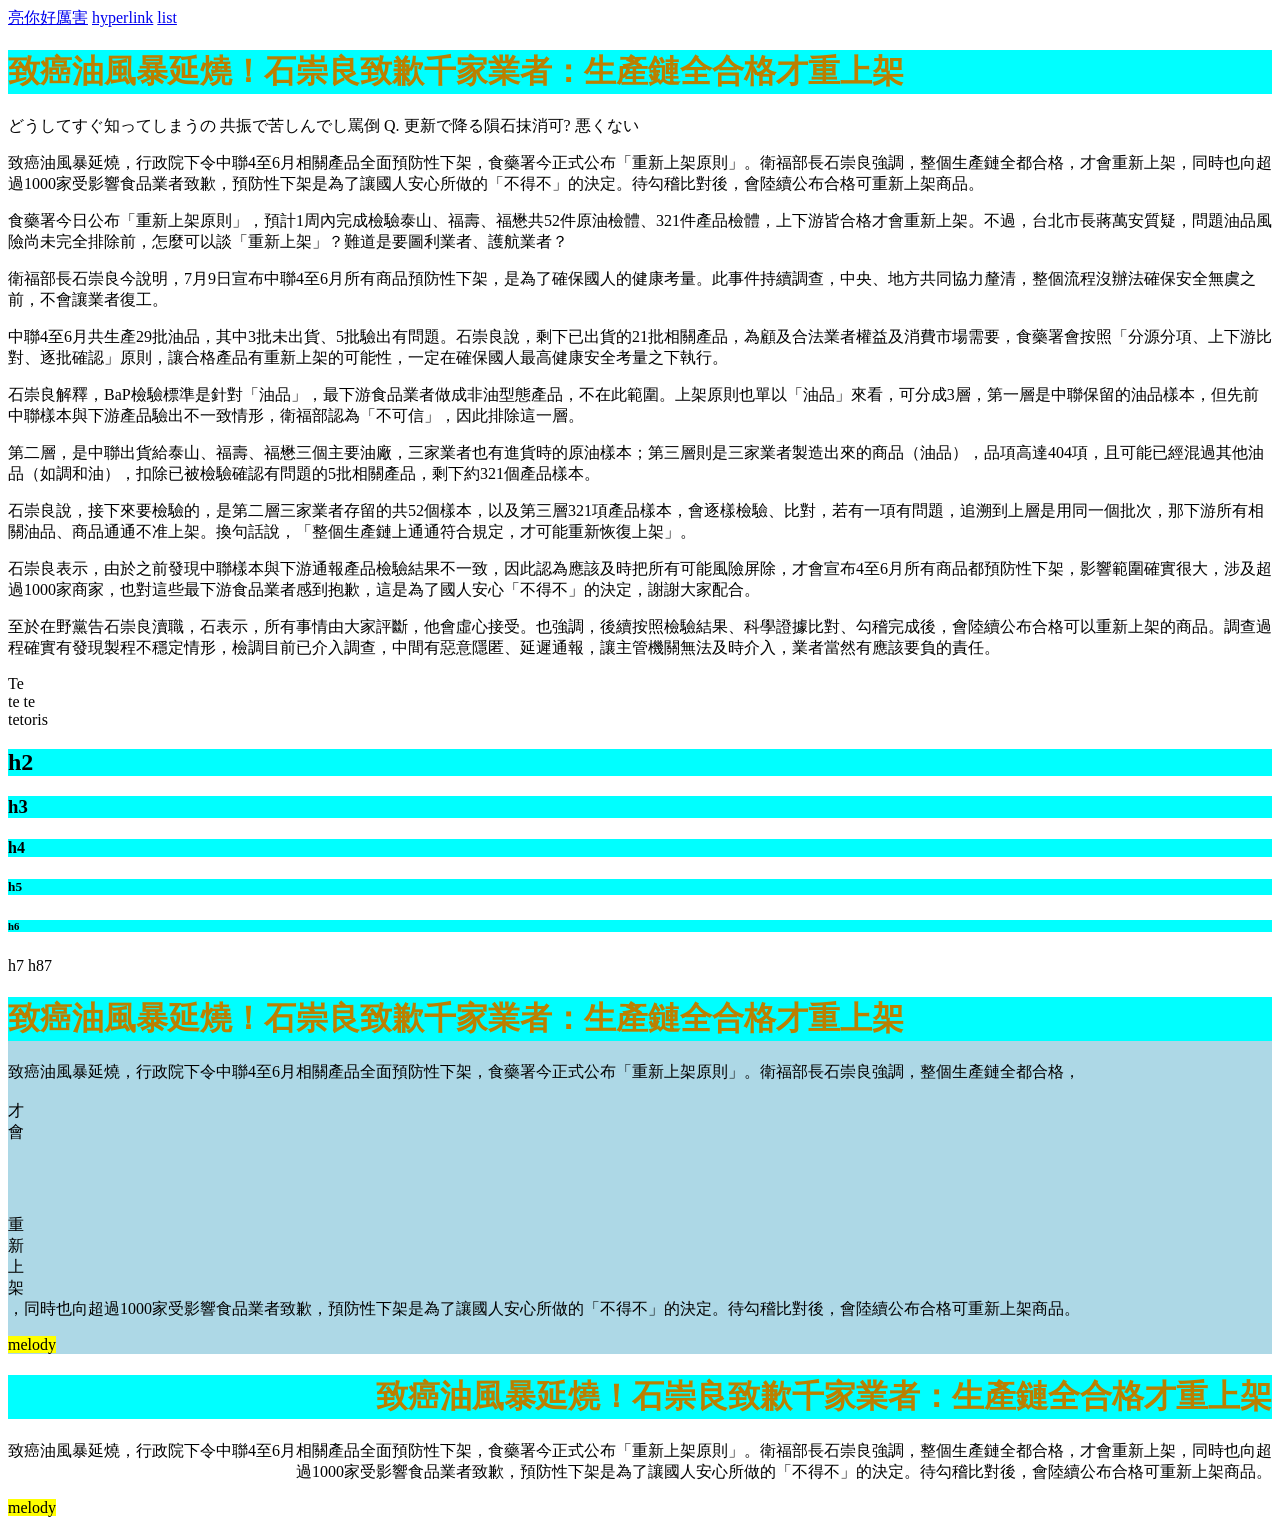
==== index.html @ e988d335 "first commit" ====
<!DOCTYPE html>
<html lang="ja">

<head>
    <meta charset="utf-8">
    <title>Tetoris - Kasane Teto</title>
    <style></style>
    <script></script>
    <meta name="author" content="sherman">
    <meta name="keywords" content="html,css,javascript">
    <meta name="date" content="2009/4/30">
    <meta name="description" content="html 教學網站">
    <meta name="generator" content="Micro VIsual Studio Code">
    <meta http-equiv="Refresh" content="300">

    <!-- <meta http-equiv="Refresh" content="10;url=https://www.youtube.com/watch?v=dQw4w9WgXcQ"> -->
    <a href="hyperlink.html#plight">亮你好厲害</a>

<body>
    <a href="a.html"></a>
    <a href="hyperlink.html">hyperlink</a>
    <a href="list.html">list</a>
    <hgroup>
        <h1 title="Hatsune Miku" style="background-color: aqua;color:rgb(187, 128, 0)">致癌油風暴延燒！石崇良致歉千家業者：生產鏈全合格才重上架</h1>
        <p>どうしてすぐ知ってしまうの 共振で苦しんでし罵倒 Q. 更新で降る隕石抹消可? 悪くない</p>
    </hgroup>
    <p>致癌油風暴延燒，行政院下令中聯4至6月相關產品全面預防性下架，食藥署今正式公布「重新上架原則」。衛福部長石崇良強調，整個生產鏈全都合格，才會重新上架，同時也向超過1000家受影響食品業者致歉，預防性下架是為了讓國人安心所做的「不得不」的決定。待勾稽比對後，會陸續公布合格可重新上架商品。
    </p>

    <p></p>

    <p>食藥署今日公布「重新上架原則」，預計1周內完成檢驗泰山、福壽、福懋共52件原油檢體、321件產品檢體，上下游皆合格才會重新上架。不過，台北市長蔣萬安質疑，問題油品風險尚未完全排除前，怎麼可以談「重新上架」？難道是要圖利業者、護航業者？
    </p>

    <p></p>

    <p>衛福部長石崇良今說明，7月9日宣布中聯4至6月所有商品預防性下架，是為了確保國人的健康考量。此事件持續調查，中央、地方共同協力釐清，整個流程沒辦法確保安全無虞之前，不會讓業者復工。</p>

    <p></p>

    <p>中聯4至6月共生產29批油品，其中3批未出貨、5批驗出有問題。石崇良說，剩下已出貨的21批相關產品，為顧及合法業者權益及消費市場需要，食藥署會按照「分源分項、上下游比對、逐批確認」原則，讓合格產品有重新上架的可能性，一定在確保國人最高健康安全考量之下執行。
    </p>

    <p></p>

    <p>石崇良解釋，BaP檢驗標準是針對「油品」，最下游食品業者做成非油型態產品，不在此範圍。上架原則也單以「油品」來看，可分成3層，第一層是中聯保留的油品樣本，但先前中聯樣本與下游產品驗出不一致情形，衛福部認為「不可信」，因此排除這一層。
    </p>

    <p></p>

    <p>第二層，是中聯出貨給泰山、福壽、福懋三個主要油廠，三家業者也有進貨時的原油樣本；第三層則是三家業者製造出來的商品（油品），品項高達404項，且可能已經混過其他油品（如調和油），扣除已被檢驗確認有問題的5批相關產品，剩下約321個產品樣本。
    </p>

    <p></p>

    <p>石崇良說，接下來要檢驗的，是第二層三家業者存留的共52個樣本，以及第三層321項產品樣本，會逐樣檢驗、比對，若有一項有問題，追溯到上層是用同一個批次，那下游所有相關油品、商品通通不准上架。換句話說，「整個生產鏈上通通符合規定，才可能重新恢復上架」。
    </p>

    <p></p>

    <p>石崇良表示，由於之前發現中聯樣本與下游通報產品檢驗結果不一致，因此認為應該及時把所有可能風險屏除，才會宣布4至6月所有商品都預防性下架，影響範圍確實很大，涉及超過1000家商家，也對這些最下游食品業者感到抱歉，這是為了國人安心「不得不」的決定，謝謝大家配合。
    </p>

    <p></p>

    <p>至於在野黨告石崇良瀆職，石表示，所有事情由大家評斷，他會虛心接受。也強調，後續按照檢驗結果、科學證據比對、勾稽完成後，會陸續公布合格可以重新上架的商品。調查過程確實有發現製程不穩定情形，檢調目前已介入調查，中間有惡意隱匿、延遲通報，讓主管機關無法及時介入，業者當然有應該要負的責任。
    </p>

    <p>Te <br /> te te <br /> tetoris</p>
    <h2 style="background-color: aqua;">h2</h2>
    <h3 style="background-color: aqua;">h3</h3>
    <h4 style="background-color: aqua;">h4</h4>
    <h5 style="background-color: aqua;">h5</h5>
    <h6 style="background-color: aqua;">h6</h6>
    <h7>h7</h7>
    <h87>h87</h87>

    <div style="background-color: lightblue; text-align: left">
        <h1 title="Hatsune Miku" style="background-color: aqua;color:rgb(187, 128, 0)">致癌油風暴延燒！石崇良致歉千家業者：生產鏈全合格才重上架
        </h1>
        <p>致癌油風暴延燒，行政院下令中聯4至6月相關產品全面預防性下架，食藥署今正式公布「重新上架原則」。衛福部長石崇良強調，整個生產鏈全都合格，<br><br>才<br>會<br><br><br><br><br>重<br>新<br>上<br>架<br>，同時也向超過1000家受影響食品業者致歉，預防性下架是為了讓國人安心所做的「不得不」的決定。待勾稽比對後，會陸續公布合格可重新上架商品。
        </p>
        <span style="background-color: yellow">melody</span>
    </div>

    <span style="background-color: blueviolet; text-align: right">
        <h1 title="Hatsune Miku" style="background-color: aqua;color:rgb(187, 128, 0)">致癌油風暴延燒！石崇良致歉千家業者：生產鏈全合格才重上架
        </h1>
        <p>致癌油風暴延燒，行政院下令中聯4至6月相關產品全面預防性下架，食藥署今正式公布「重新上架原則」。衛福部長石崇良強調，整個生產鏈全都合格，才會重新上架，同時也向超過1000家受影響食品業者致歉，預防性下架是為了讓國人安心所做的「不得不」的決定。待勾稽比對後，會陸續公布合格可重新上架商品。
        </p>
        <span style="background-color: yellow">melody</span>
    </span>
</body>
</head>

</html>
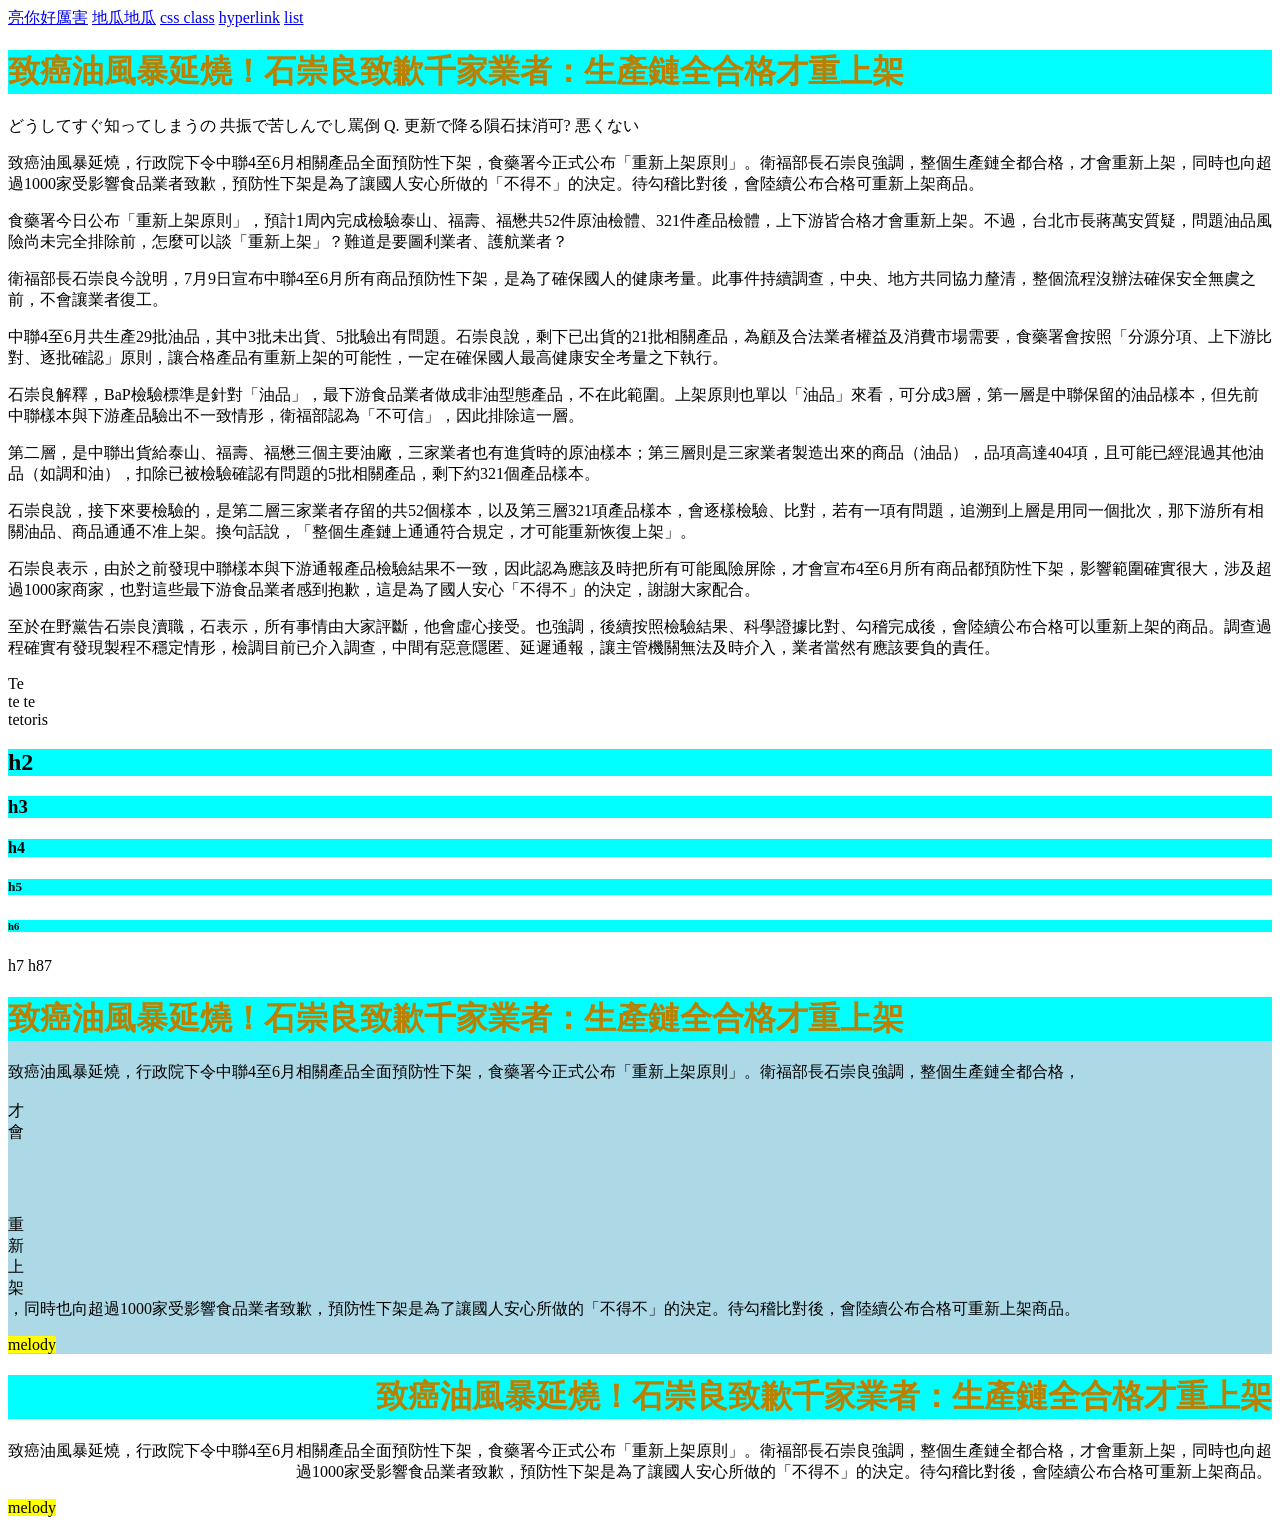
==== commit 5458bea5: "更新課程筆記與作業框架" ====
--- a/index.html
+++ b/index.html
@@ -17,6 +17,8 @@
     <a href="hyperlink.html#plight">亮你好厲害</a>
 
 <body>
+    <a href="sweetpatato.html">地瓜地瓜</a>
+    <a href="b.html">css class</a>
     <a href="a.html"></a>
     <a href="hyperlink.html">hyperlink</a>
     <a href="list.html">list</a>
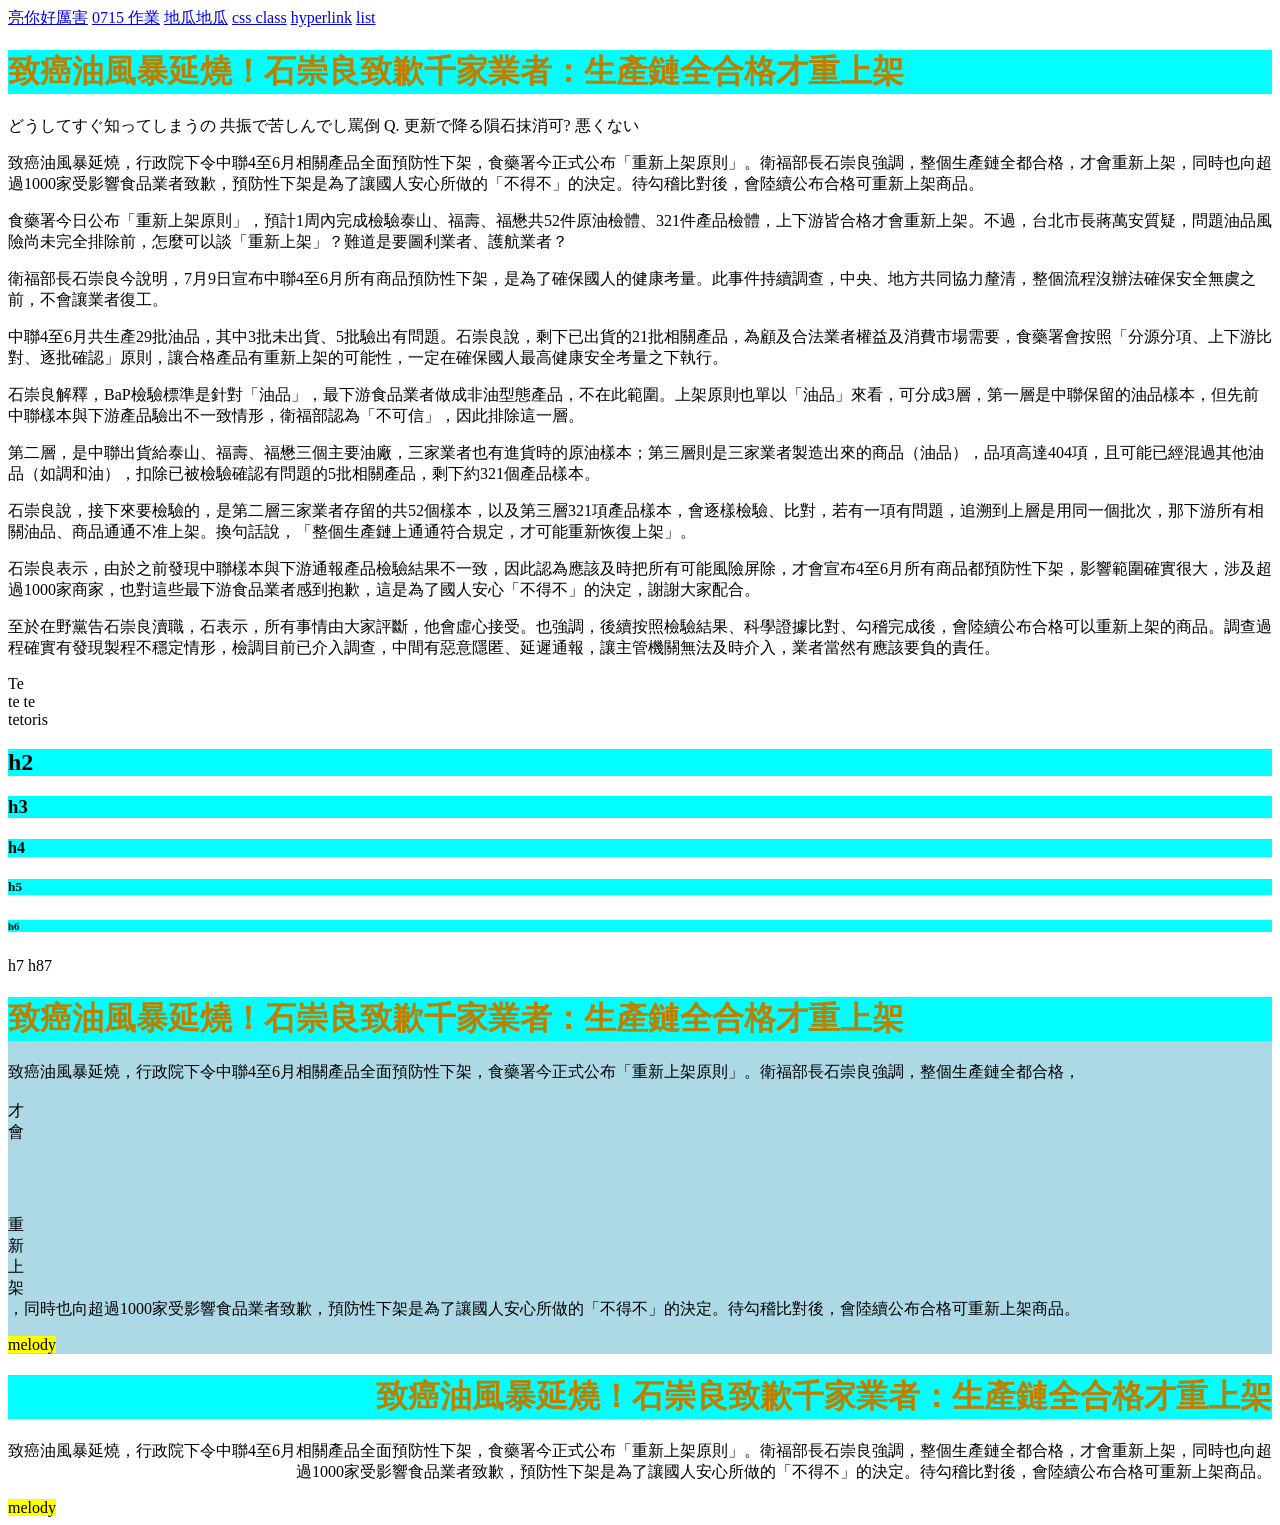
==== commit b4f3c759: "add url to hw0715" ====
--- a/index.html
+++ b/index.html
@@ -17,6 +17,7 @@
     <a href="hyperlink.html#plight">亮你好厲害</a>
 
 <body>
+    <a href="hw/0715.html">0715 作業</a>
     <a href="sweetpatato.html">地瓜地瓜</a>
     <a href="b.html">css class</a>
     <a href="a.html"></a>
